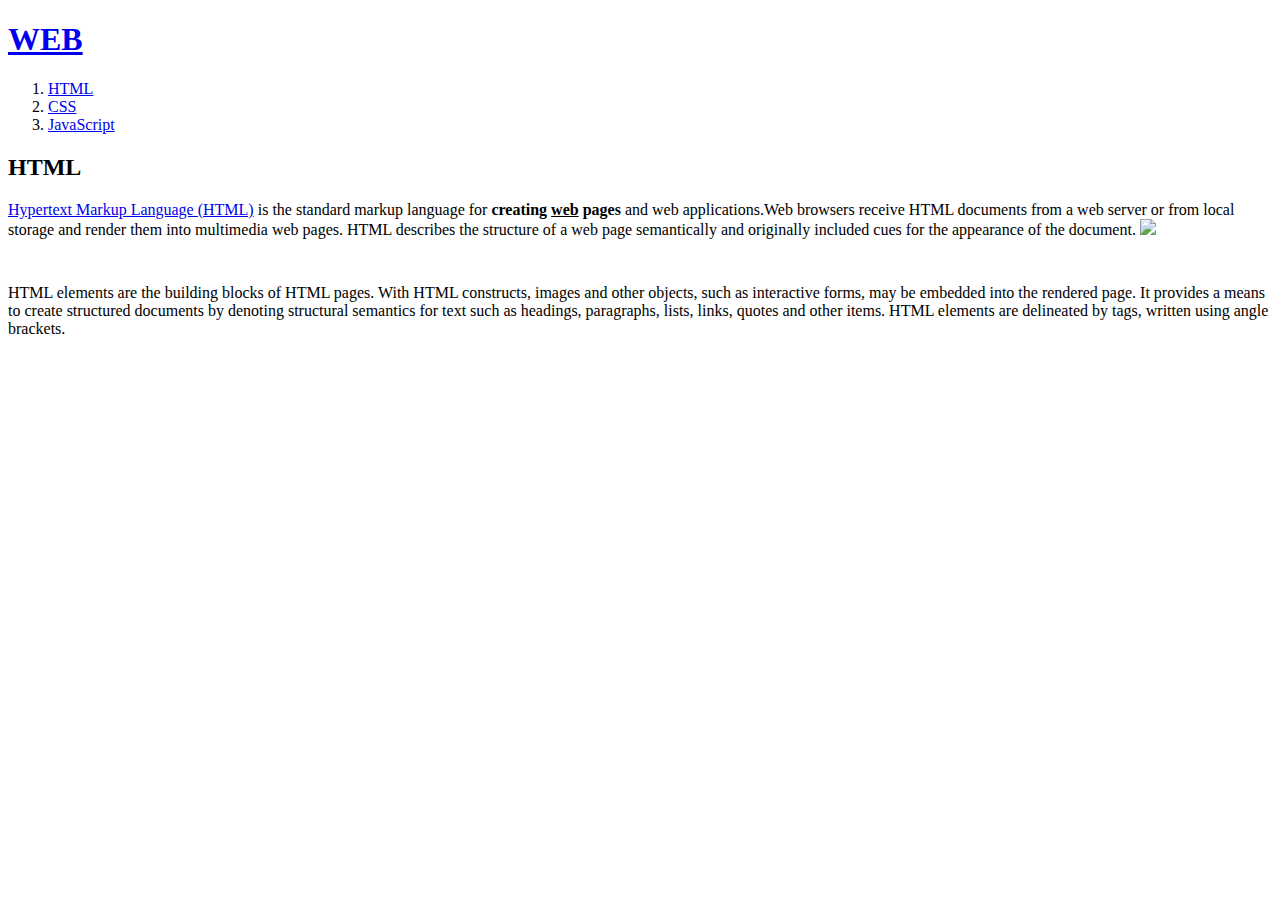
==== 1.html @ 564d94fc "first version" ====
<!doctype html>
<html>
<head>
  <title>WEB1 - HTML</title>
  <meta charset="utf-8">
</head>
<body>
  <h1><a href="index.html">WEB</a></h1>
  <ol>
    <li><a href="1.html">HTML</a></li>
    <li><a href="2.html">CSS</a></li>
    <li><a href="3.html">JavaScript</a></li>
  </ol>
  <h2>HTML</h2>
  <p><a href="https://www.w3.org/TR/html5/" target="_blank" title="html5 specification">Hypertext Markup Language (HTML)</a> is the standard markup language for <strong>creating <u>web</u> pages</strong> and web applications.Web browsers receive HTML documents from a web server or from local storage and render them into multimedia web pages. HTML describes the structure of a web page semantically and originally included cues for the appearance of the document.
  <img src="coding.jpg" width="10%">
  </p><p style="margin-top:45px;">HTML elements are the building blocks of HTML pages. With HTML constructs, images and other objects, such as interactive forms, may be embedded into the rendered page. It provides a means to create structured documents by denoting structural semantics for text such as headings, paragraphs, lists, links, quotes and other items. HTML elements are delineated by tags, written using angle brackets.
  </p>
</body>
</html>
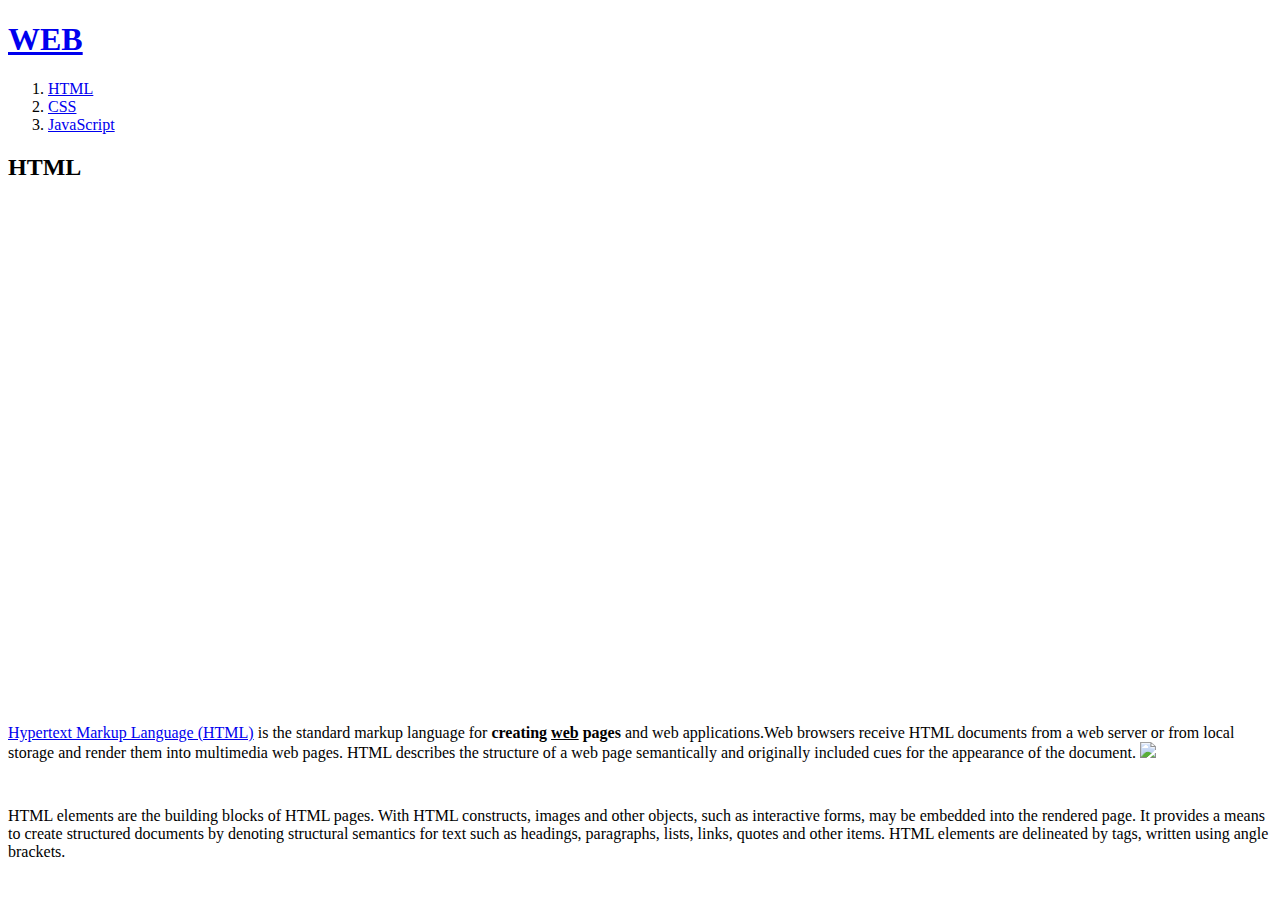
==== commit 3166bec1: "second" ====
--- a/1.html
+++ b/1.html
@@ -12,9 +12,33 @@
     <li><a href="3.html">JavaScript</a></li>
   </ol>
   <h2>HTML</h2>
+  <p>
+    <iframe width="894" height="503" src="https://www.youtube.com/embed/7T7r_oSp0SE" frameborder="0" allowfullscreen></iframe>
+  </p>
   <p><a href="https://www.w3.org/TR/html5/" target="_blank" title="html5 specification">Hypertext Markup Language (HTML)</a> is the standard markup language for <strong>creating <u>web</u> pages</strong> and web applications.Web browsers receive HTML documents from a web server or from local storage and render them into multimedia web pages. HTML describes the structure of a web page semantically and originally included cues for the appearance of the document.
   <img src="coding.jpg" width="10%">
   </p><p style="margin-top:45px;">HTML elements are the building blocks of HTML pages. With HTML constructs, images and other objects, such as interactive forms, may be embedded into the rendered page. It provides a means to create structured documents by denoting structural semantics for text such as headings, paragraphs, lists, links, quotes and other items. HTML elements are delineated by tags, written using angle brackets.
   </p>
+
+    <div id="disqus_thread"></div>
+    <script>
+    /**
+    *  RECOMMENDED CONFIGURATION VARIABLES: EDIT AND UNCOMMENT THE SECTION BELOW TO INSERT DYNAMIC VALUES FROM YOUR PLATFORM OR CMS.
+    *  LEARN WHY DEFINING THESE VARIABLES IS IMPORTANT: https://disqus.com/admin/universalcode/#configuration-variables    */
+    /*
+    var disqus_config = function () {
+    this.page.url = PAGE_URL;  // Replace PAGE_URL with your page's canonical URL variable
+    this.page.identifier = PAGE_IDENTIFIER; // Replace PAGE_IDENTIFIER with your page's unique identifier variable
+    };
+    */
+    (function() { // DON'T EDIT BELOW THIS LINE
+    var d = document, s = d.createElement('script');
+    s.src = 'https://web1-dliughasog.disqus.com/embed.js';
+    s.setAttribute('data-timestamp', +new Date());
+    (d.head || d.body).appendChild(s);
+    })();
+    </script>
+    <noscript>Please enable JavaScript to view the <a href="https://disqus.com/?ref_noscript">comments powered by Disqus.</a></noscript>
+
 </body>
 </html>
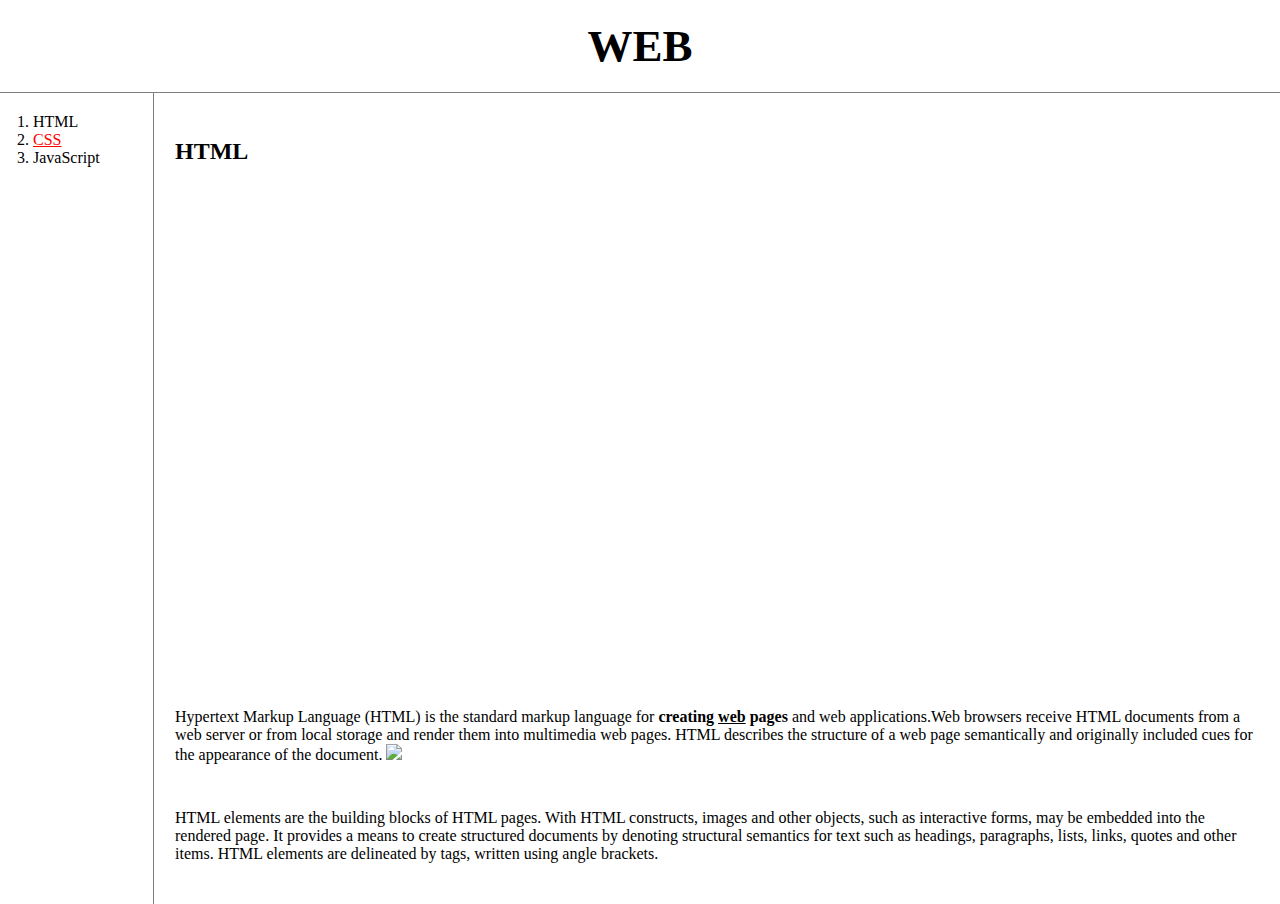
==== commit 5c85dbd7: "third" ====
--- a/1.html
+++ b/1.html
@@ -3,42 +3,58 @@
 <head>
   <title>WEB1 - HTML</title>
   <meta charset="utf-8">
+  <link rel="stylesheet" href="style.css">
 </head>
 <body>
   <h1><a href="index.html">WEB</a></h1>
-  <ol>
-    <li><a href="1.html">HTML</a></li>
-    <li><a href="2.html">CSS</a></li>
-    <li><a href="3.html">JavaScript</a></li>
-  </ol>
-  <h2>HTML</h2>
-  <p>
-    <iframe width="894" height="503" src="https://www.youtube.com/embed/7T7r_oSp0SE" frameborder="0" allowfullscreen></iframe>
-  </p>
-  <p><a href="https://www.w3.org/TR/html5/" target="_blank" title="html5 specification">Hypertext Markup Language (HTML)</a> is the standard markup language for <strong>creating <u>web</u> pages</strong> and web applications.Web browsers receive HTML documents from a web server or from local storage and render them into multimedia web pages. HTML describes the structure of a web page semantically and originally included cues for the appearance of the document.
-  <img src="coding.jpg" width="10%">
-  </p><p style="margin-top:45px;">HTML elements are the building blocks of HTML pages. With HTML constructs, images and other objects, such as interactive forms, may be embedded into the rendered page. It provides a means to create structured documents by denoting structural semantics for text such as headings, paragraphs, lists, links, quotes and other items. HTML elements are delineated by tags, written using angle brackets.
-  </p>
+  <div id="grid">
+    <ol>
+      <li><a href="1.html">HTML</a></li>
+      <li><a href="2.html" style="color:red;text-decoration:underline">CSS</a></li>
+      <li><a href="3.html">JavaScript</a></li>
+    </ol>
+    <!--
+    <h1><a href="index.html"><font color="red">WEB</font></a></h1>
+    <ol>
+      <li><a href="1.html"><font color="red">HTML</font></a></li>
+      <li><a href="2.html"><font color="red">CSS</font></a></li>
+      <li><a href="3.html"><font color="red">JavaScript</font></a></li>
+    </ol>
+    -->
+    <div id="article">
+      <h2>HTML</h2>
+      <p>
+        <iframe width="894" height="503" src="https://www.youtube.com/embed/7T7r_oSp0SE" frameborder="0" allowfullscreen></iframe>
+      </p>
+      <p><a href="https://www.w3.org/TR/html5/" target="_blank" title="html5 specification">Hypertext Markup Language (HTML)</a> is the standard markup language for <strong>creating <u>web</u> pages</strong> and web applications.Web browsers receive HTML documents from a web server or from local storage and render them into multimedia web pages. HTML describes the structure of a web page semantically and originally included cues for the appearance of the document.
+      <img src="coding.jpg" width="10%">
+      </p><p style="margin-top:45px;">HTML elements are the building blocks of HTML pages. With HTML constructs, images and other objects, such as interactive forms, may be embedded into the rendered page. It provides a means to create structured documents by denoting structural semantics for text such as headings, paragraphs, lists, links, quotes and other items. HTML elements are delineated by tags, written using angle brackets.
+      </p>
+    </div>
+  </div>
+  <div id="disqus_thread"></div>
+  <script>
+  (function() { // DON'T EDIT BELOW THIS LINE
+  var d = document, s = d.createElement('script');
+  s.src = 'https://web1-dliughasog.disqus.com/embed.js';
+  s.setAttribute('data-timestamp', +new Date());
+  (d.head || d.body).appendChild(s);
+  })();
+  </script>
+  <noscript>Please enable JavaScript to view the <a href="https://disqus.com/?ref_noscript">comments powered by Disqus.</a></noscript>
 
-    <div id="disqus_thread"></div>
-    <script>
-    /**
-    *  RECOMMENDED CONFIGURATION VARIABLES: EDIT AND UNCOMMENT THE SECTION BELOW TO INSERT DYNAMIC VALUES FROM YOUR PLATFORM OR CMS.
-    *  LEARN WHY DEFINING THESE VARIABLES IS IMPORTANT: https://disqus.com/admin/universalcode/#configuration-variables    */
-    /*
-    var disqus_config = function () {
-    this.page.url = PAGE_URL;  // Replace PAGE_URL with your page's canonical URL variable
-    this.page.identifier = PAGE_IDENTIFIER; // Replace PAGE_IDENTIFIER with your page's unique identifier variable
-    };
-    */
-    (function() { // DON'T EDIT BELOW THIS LINE
-    var d = document, s = d.createElement('script');
-    s.src = 'https://web1-dliughasog.disqus.com/embed.js';
-    s.setAttribute('data-timestamp', +new Date());
-    (d.head || d.body).appendChild(s);
-    })();
-    </script>
-    <noscript>Please enable JavaScript to view the <a href="https://disqus.com/?ref_noscript">comments powered by Disqus.</a></noscript>
-
+  <!--Start of Tawk.to Script-->
+  <script type="text/javascript">
+  var Tawk_API=Tawk_API||{}, Tawk_LoadStart=new Date();
+  (function(){
+  var s1=document.createElement("script"),s0=document.getElementsByTagName("script")[0];
+  s1.async=true;
+  s1.src='https://embed.tawk.to/57a72994c11fe69b0bd8fa90/default';
+  s1.charset='UTF-8';
+  s1.setAttribute('crossorigin','*');
+  s0.parentNode.insertBefore(s1,s0);
+  })();
+  </script>
+  <!--End of Tawk.to Script-->
 </body>
 </html>
--- a/style.css
+++ b/style.css
@@ -0,0 +1,39 @@
+body{
+  margin:0;
+}
+  a {
+    color:black;
+    text-decoration: none;
+  }
+  h1 {
+    font-size: 45px;
+    text-align: center;
+    border-bottom:1px solid gray;
+    margin:0;
+    padding:20px;
+  }
+  #grid ol {
+    border-right:1px solid gray;
+    width:100px;
+    margin:0;
+    padding:20px;
+    padding-left:33px;
+  }
+  #grid{
+    display:grid;
+    grid-template-columns: 150px 1fr;
+  }
+  #article{
+    padding:25px;
+  }
+  @media(max-width:800px){
+    #grid{
+      display:block;
+    }
+    #grid ol {
+      border:none;
+    }
+    h1{
+      border:none;
+    }
+  }
